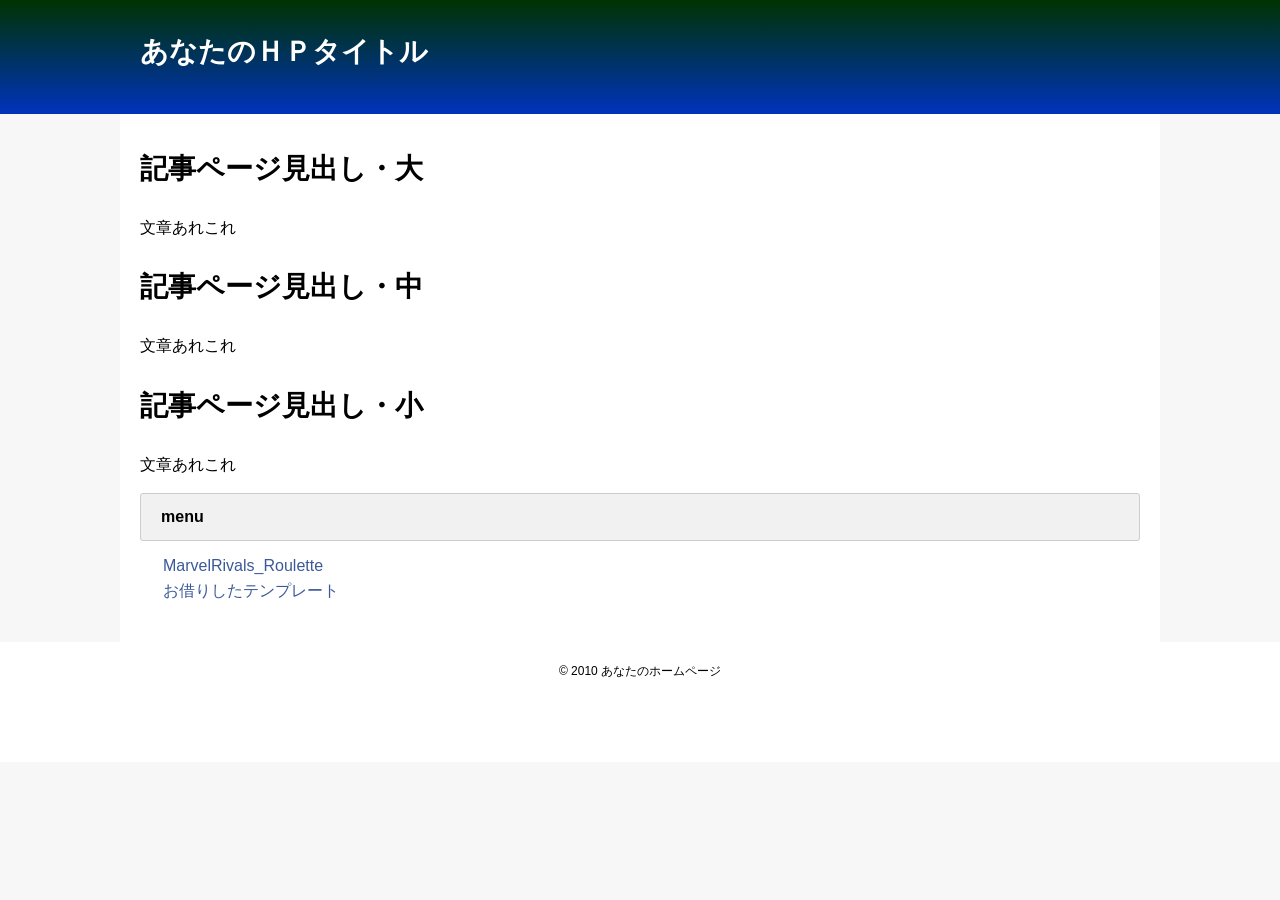
==== index.html @ 0716db88 "Modify title and add resource links in sidebar Updated the title and added links to resources in the" ====
<!DOCTYPE html>
<html lang="ja">
<head><meta charset="utf-8">
<title></title>
<meta name="viewport" content="width=device-width, initial-scale=1">
<meta name="description" content="ページの説明">
<meta name="keywords" content="ページのキーワードA,B,C">
<link rel="stylesheet" href="index.css">
</head>
<body>
<div id="outer">
<header>
<div id="header-inner"><h1>あなたのＨＰタイトル</h1></div>
</header>
<div id="container">
<main>
<div id="text">
<h2>記事ページ見出し・大</h2>
<p>文章あれこれ</p>
<h3>記事ページ見出し・中</h3>
<p>文章あれこれ</p>
<h4>記事ページ見出し・小</h4>
<p>文章あれこれ</p>
</div>
</main>
<aside>
<div class="side-title">menu</div>
<div class="side">
<ul>
<li><a href="https://drive.google.com/drive/folders/1EmwZ9n4xzOROU-lwlArNEGBTNZoE2NEm?usp=sharing">MarvelRivals_Roulette</a></li>
<li><a href="https://template.homepage-tukurikata.com/simple.html">お借りしたテンプレート</a></li>
</ul>
</div>
</aside>
</div>
<footer>© 2010 あなたのホームページ</footer>
</div></body>
</html>
---- index.css ----
@charset "UTF-8";
body {
	background: #F7F7F7;
	margin: 0;
	padding: 0;
	line-height: 1.6;
font-family: "游ゴシック Medium", sans-serif;}
#outer {
}
header {
	padding: 10px 20px;
	height: 94px;
	position: relative;
	z-index: 4;
    
background: linear-gradient(to bottom, rgba(0, 51, 0, 1), rgba(0, 51, 187, 1));background-size: auto;}
#header-inner {
	margin: 0 auto;
	max-width: 1000px;
}
.description {
	padding-left: 10px;
	line-height: 1.2;
}
#container {
	margin: 0 auto;
	max-width: 1000px;
	background-color: #fff;
	position: relative;
	z-index: 1;
	padding: 20px;
}
#text {
	padding: 0 20px 0 0;
}
ul {
	margin: 0 0 0 1em;
	padding: 0;
}
li {
	list-style: none;
}
p {
	margin: 1em 0;
}
img {
	max-width: 100%;
	height: auto;
	border: 0;
}
hr {
	border-width: 1px 0 0 0;
	border-style: solid;
	border-color: #ccc;
	height: 1px;
}
body a {
	font-weight: normal;
}
h1 {
	color: #fff;
	font-size: 28px;
	padding: 20px 0 0 0;
	margin: 0;
}
h1 a {
	font-weight: bold;
	color: #fff;
	text-decoration: none;
}
h1 a:hover {
	font-weight: bold;
	color: #ffffff;
	text-decoration: underline;
}
h2, h3, h4 {
	font-size: 28px;
	margin: 4px 0 0 0;
	padding: 9px 0 7px 0;
}
main {
}
aside {
}
.side-title {
	background: #f1f1f1;
	font-weight: bold;
	border: 1px solid #ccc;
	margin-bottom: 10px;
	padding: 10px 20px;
    border-radius:3px;
}
.side {
	margin: 0 0 10px 0;
	padding: 2px 8px 8px 7px;
}
aside a {
    color: #3b5998;
    text-decoration: none;
  }
aside a:hover {
	color:#0000ee;
    text-decoration: underline;
  }
footer {
    background-color: #fff;
	padding-top: 20px;
	font-size: 12px;
	height: 100px;
	clear: both;
	text-align: center;
}
blockquote {
	border: 1px solid #ccc;
	padding: 5px;
	margin: 10px;
}
@media screen and (max-width: 767px) {
#header-inner {
	margin: 0;
	max-width: 100%;
}
  main {
    width: 100%;
  }

  aside {
    width: 100%;
  }
  #container {
    display: block;
    	margin: 0;
	max-width: 100%;
  }
  h1 {
    font-size: 24px;
    padding: 10px 0;
  }
}
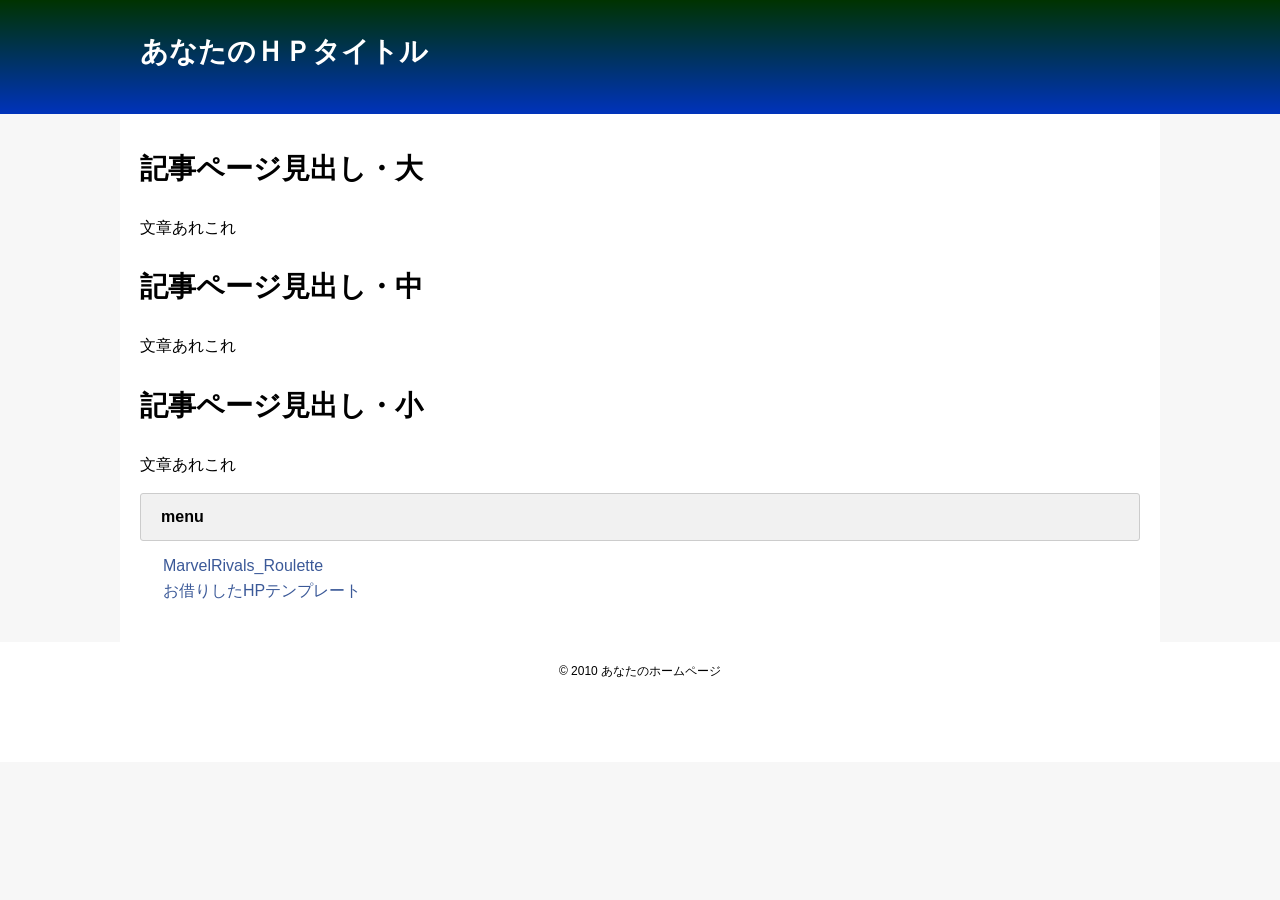
==== commit 91cd76fc: "Update index.html" ====
--- a/index.html
+++ b/index.html
@@ -1,7 +1,7 @@
 <!DOCTYPE html>
 <html lang="ja">
 <head><meta charset="utf-8">
-<title></title>
+<title>鮎さんの部屋</title>
 <meta name="viewport" content="width=device-width, initial-scale=1">
 <meta name="description" content="ページの説明">
 <meta name="keywords" content="ページのキーワードA,B,C">
@@ -28,7 +28,7 @@
 <div class="side">
 <ul>
 <li><a href="https://drive.google.com/drive/folders/1EmwZ9n4xzOROU-lwlArNEGBTNZoE2NEm?usp=sharing">MarvelRivals_Roulette</a></li>
-<li><a href="https://template.homepage-tukurikata.com/simple.html">お借りしたテンプレート</a></li>
+<li><a href="https://template.homepage-tukurikata.com/simple.html">お借りしたHPテンプレート</a></li>
 </ul>
 </div>
 </aside>
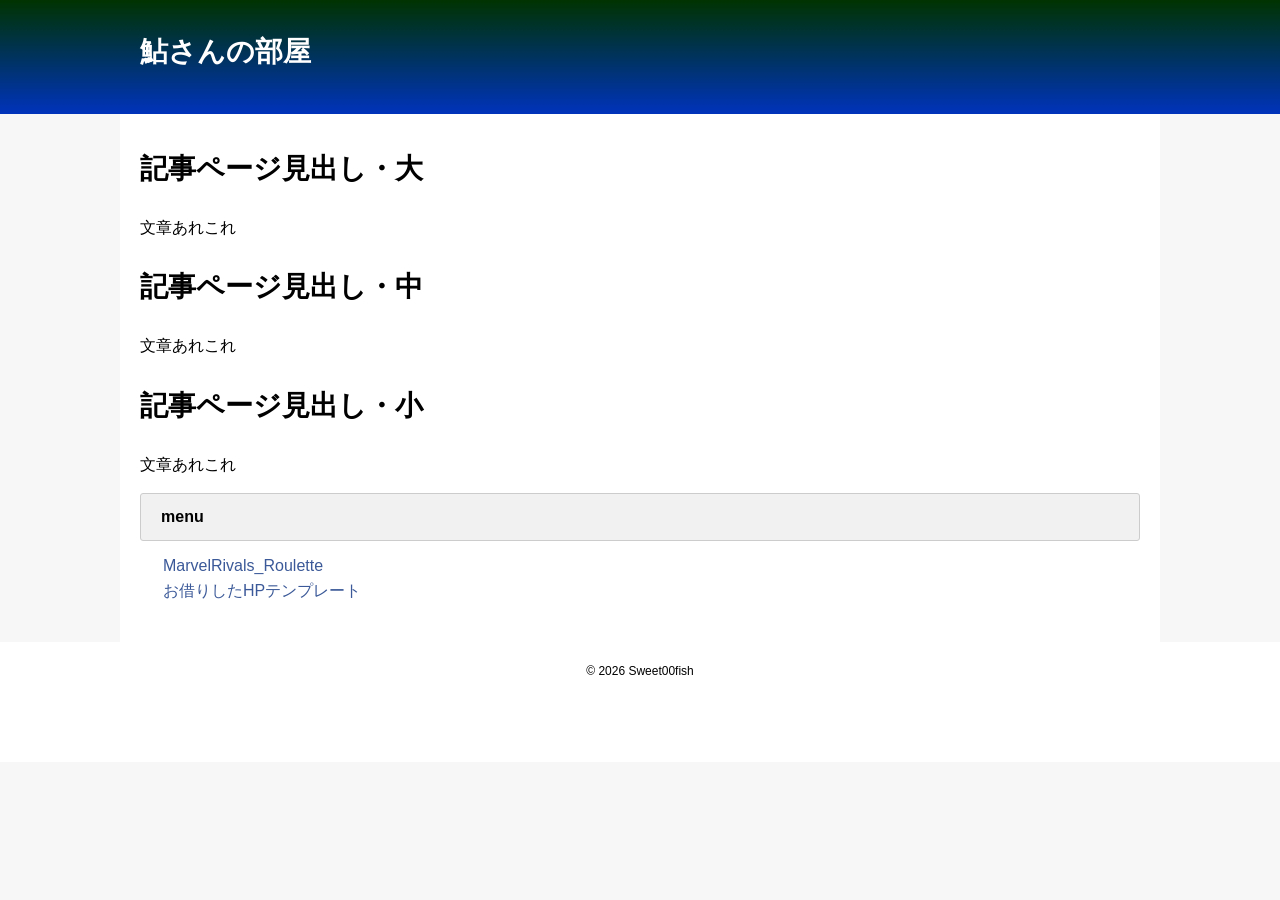
==== commit 02b1e7db: "Update index.html with new metadata and footer" ====
--- a/index.html
+++ b/index.html
@@ -1,28 +1,29 @@
 <!DOCTYPE html>
 <html lang="ja">
 <head><meta charset="utf-8">
-<title>鮎さんの部屋</title>
-<meta name="viewport" content="width=device-width, initial-scale=1">
-<meta name="description" content="ページの説明">
-<meta name="keywords" content="ページのキーワードA,B,C">
-<link rel="stylesheet" href="index.css">
+  <title>鮎さんの部屋</title>
+  <meta name="google-site-verification" content="0X4Ftrd2GZAKTriefZWlLD8otbnmh0wnn1hqtJPsiq0" />
+  <meta name="viewport" content="width=device-width, initial-scale=1">
+  <meta name="description" content="「鮎さん」と申します。秋田県の川魚が雑多に運用するgithab Pageを使用したホームページです。">
+  <meta name="keywords" content="ページのキーワードA,B,C">
+  <link rel="stylesheet" href="index.css">
 </head>
 <body>
-<div id="outer">
-<header>
-<div id="header-inner"><h1>あなたのＨＰタイトル</h1></div>
-</header>
-<div id="container">
-<main>
-<div id="text">
-<h2>記事ページ見出し・大</h2>
-<p>文章あれこれ</p>
-<h3>記事ページ見出し・中</h3>
-<p>文章あれこれ</p>
-<h4>記事ページ見出し・小</h4>
-<p>文章あれこれ</p>
-</div>
-</main>
+  <div id="outer">
+  <header>
+    <div id="header-inner"><h1>鮎さんの部屋</h1></div>
+  </header>
+  <div id="container">
+  <main>
+    <div id="text">
+      <h2>記事ページ見出し・大</h2>
+        <p>文章あれこれ</p>
+      <h3>記事ページ見出し・中</h3>
+        <p>文章あれこれ</p>
+      <h4>記事ページ見出し・小</h4>
+        <p>文章あれこれ</p>
+    </div>
+  </main>
 <aside>
 <div class="side-title">menu</div>
 <div class="side">
@@ -33,6 +34,6 @@
 </div>
 </aside>
 </div>
-<footer>© 2010 あなたのホームページ</footer>
+<footer>© 2026 Sweet00fish</footer>
 </div></body>
 </html>
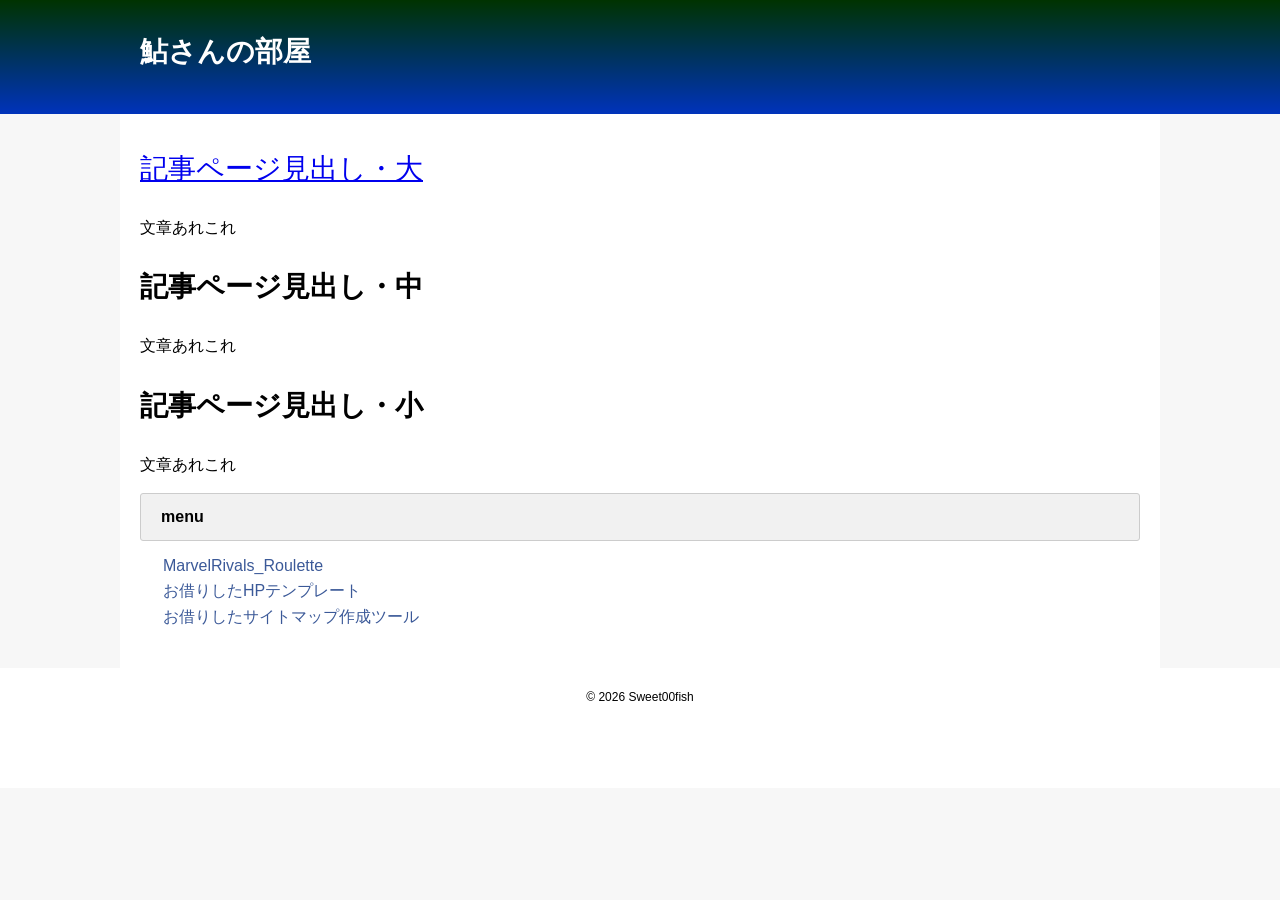
==== commit ccbe1dfa: "Add link to article page heading and sitemap tool" ====
--- a/index.html
+++ b/index.html
@@ -1,39 +1,48 @@
 <!DOCTYPE html>
 <html lang="ja">
-<head><meta charset="utf-8">
-  <title>鮎さんの部屋</title>
-  <meta name="google-site-verification" content="0X4Ftrd2GZAKTriefZWlLD8otbnmh0wnn1hqtJPsiq0" />
-  <meta name="viewport" content="width=device-width, initial-scale=1">
-  <meta name="description" content="「鮎さん」と申します。秋田県の川魚が雑多に運用するgithab Pageを使用したホームページです。">
-  <meta name="keywords" content="ページのキーワードA,B,C">
-  <link rel="stylesheet" href="index.css">
-</head>
-<body>
-  <div id="outer">
-  <header>
-    <div id="header-inner"><h1>鮎さんの部屋</h1></div>
-  </header>
-  <div id="container">
-  <main>
-    <div id="text">
-      <h2>記事ページ見出し・大</h2>
-        <p>文章あれこれ</p>
-      <h3>記事ページ見出し・中</h3>
-        <p>文章あれこれ</p>
-      <h4>記事ページ見出し・小</h4>
-        <p>文章あれこれ</p>
-    </div>
-  </main>
-<aside>
-<div class="side-title">menu</div>
-<div class="side">
-<ul>
-<li><a href="https://drive.google.com/drive/folders/1EmwZ9n4xzOROU-lwlArNEGBTNZoE2NEm?usp=sharing">MarvelRivals_Roulette</a></li>
-<li><a href="https://template.homepage-tukurikata.com/simple.html">お借りしたHPテンプレート</a></li>
-</ul>
-</div>
-</aside>
-</div>
-<footer>© 2026 Sweet00fish</footer>
-</div></body>
+    <head>
+        <meta charset="utf-8">
+        <title>鮎さんの部屋</title>
+        <meta name="google-site-verification" content="qYsO_AuxOdK0GkPM-9AFe7h-GLLwfmYRZ8HgS25YN2w" />
+        <meta name="viewport" content="width=device-width, initial-scale=1">
+        <meta name="description" content="「鮎さん」と申します。秋田県の川魚が雑多に運用するgithab Pageを使用したホームページです。">
+        <meta name="keywords" content="sweet00fish, 鮎さん">
+        <link rel="stylesheet" href="index.css">
+    </head>
+
+    <body>
+        <div id="outer">
+
+            <header>
+                <div id="header-inner"><h1>鮎さんの部屋</h1></div>
+            </header>
+
+            <div id="container">
+                <main>
+                    <div id="text">
+                        <h2><a href="/home.html">記事ページ見出し・大</a></h2>
+                        <p>文章あれこれ</p>
+                        <h3>記事ページ見出し・中</h3>
+                        <p>文章あれこれ</p>
+                        <h4>記事ページ見出し・小</h4>
+                        <p>文章あれこれ</p>
+                    </div>
+                </main>
+
+                <aside>
+                    <div class="side-title">menu</div>
+                    <div class="side">
+                        <ul>
+                            <li><a href="https://drive.google.com/drive/folders/1EmwZ9n4xzOROU-lwlArNEGBTNZoE2NEm?usp=sharing">MarvelRivals_Roulette</a></li>
+                            <li><a href="https://template.homepage-tukurikata.com/simple.html">お借りしたHPテンプレート</a></li>
+                            <li><a href="http://www.sitemapxml.jp/">お借りしたサイトマップ作成ツール</a></li>
+                        </ul>
+                    </div>
+                </aside>
+            </div>
+
+            <footer>© 2026 Sweet00fish</footer>
+
+        </div>
+    </body>
 </html>
